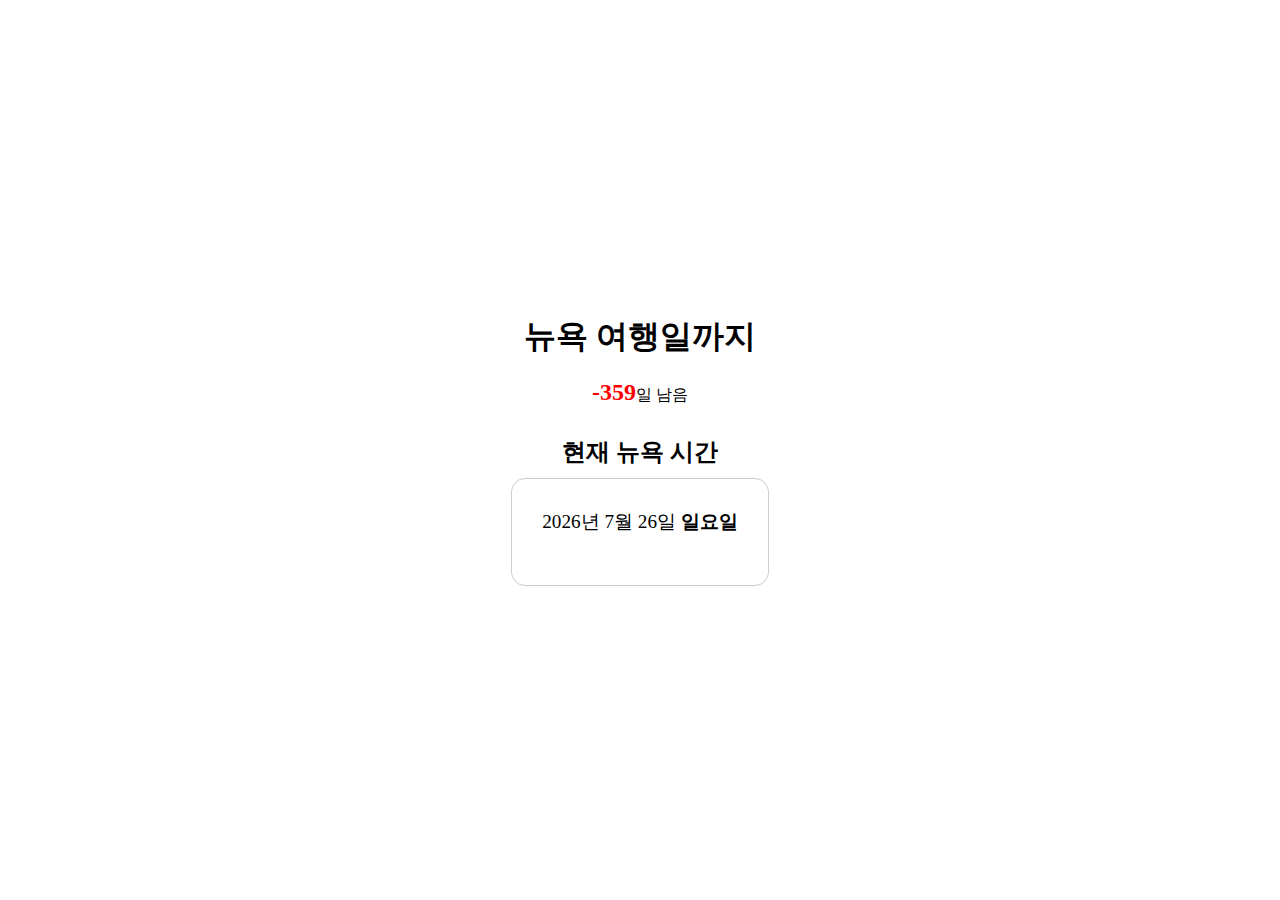
==== travel_d-day/travel.html @ da9ea5e1 "travel practice" ====
<!DOCTYPE html>
<html lang="ko">
<head>
  <meta charset="UTF-8">
  <meta http-equiv="X-UA-Compatible" content="IE=edge">
  <meta name="viewport" content="width=device-width, initial-scale=1.0">
  <title>여행 D-day 일정표</title>
  <link rel="stylesheet" href="/travel_d-day/travel.css">
</head>
  <h1>뉴욕 여행일까지</h1>
  <p><span id = "result"></span>일 남음</p>
  <h2>현재 뉴욕 시간</h2> 
  
  <div id="container">
    <div id="today">
      <!-- 현재 뉴욕 날짜-->
    </div>
    <div id="clock">
      <!-- 현재 뉴욕 시간 -->
    </div>
  </div>
  <script src="/travel_d-day/travel.js"></script>
</body>
</html>
---- travel_d-day/travel.css ----
* {
  margin:0;
  padding:0;
}
body {
  height:100vh;
  display: flex;
  flex-direction: column;
  justify-content: center;
  align-items: center;
}
#container{
  padding:20px;
  border:1px solid #ccc;
  border-radius: 14px;
  display:flex;
  flex-direction: column;
  justify-content: center;
  align-items: left;
}
#container div {
  margin:10px;
}
#today {
  font-size:1.2em;
}
#clock {
  font-size:1em;
}
h1 {
  margin-bottom:20px;
}
h2 {
  margin:30px 0px 10px 0px;
}
#result {
  font-size:1.5em;
  font-weight: bold;
  color:red;
}
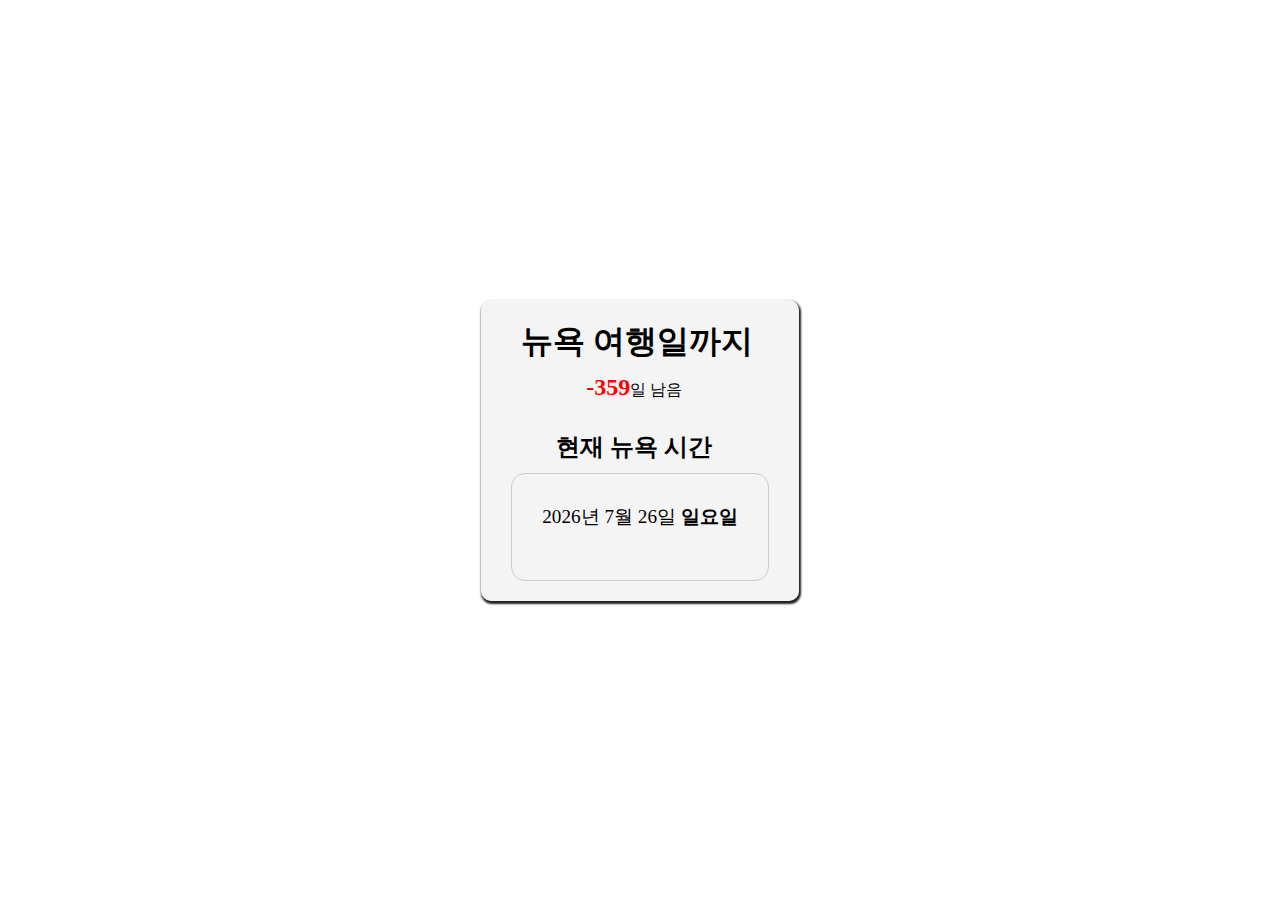
==== commit 36d68a8c: "travel fix" ====
--- a/travel_d-day/travel.html
+++ b/travel_d-day/travel.html
@@ -7,16 +7,19 @@
   <title>여행 D-day 일정표</title>
   <link rel="stylesheet" href="/travel_d-day/travel.css">
 </head>
-  <h1>뉴욕 여행일까지</h1>
-  <p><span id = "result"></span>일 남음</p>
-  <h2>현재 뉴욕 시간</h2> 
-  
-  <div id="container">
-    <div id="today">
-      <!-- 현재 뉴욕 날짜-->
-    </div>
-    <div id="clock">
-      <!-- 현재 뉴욕 시간 -->
+<body>
+  <div id="main-box">
+    <h1>뉴욕 여행일까지</h1>
+    <p><span id = "result"></span>일 남음</p>
+    <h2>현재 뉴욕 시간</h2> 
+    
+    <div id="container">
+      <div id="today">
+        <!-- 현재 뉴욕 날짜-->
+      </div>
+      <div id="clock">
+        <!-- 현재 뉴욕 시간 -->
+      </div>
     </div>
   </div>
   <script src="/travel_d-day/travel.js"></script>
--- a/travel_d-day/travel.css
+++ b/travel_d-day/travel.css
@@ -8,6 +8,12 @@
   flex-direction: column;
   justify-content: center;
   align-items: center;
+}
+#main-box {
+  padding:20px 30px;
+  background-color:rgba(223, 222, 222, 0.336);
+  border-radius:10px;
+  box-shadow:1px 2px 2px 1px #222;
 }
 #container{
   padding:20px;
@@ -28,13 +34,16 @@
   font-size:1em;
 }
 h1 {
-  margin-bottom:20px;
+  margin: 0px 0px 10px 10px;
 }
 h2 {
-  margin:30px 0px 10px 0px;
+  margin:30px 0px 10px 45px;
 }
 #result {
   font-size:1.5em;
   font-weight: bold;
   color:red;
+}
+#main-box p {
+  margin:0px 0px 0px 75px;
 }